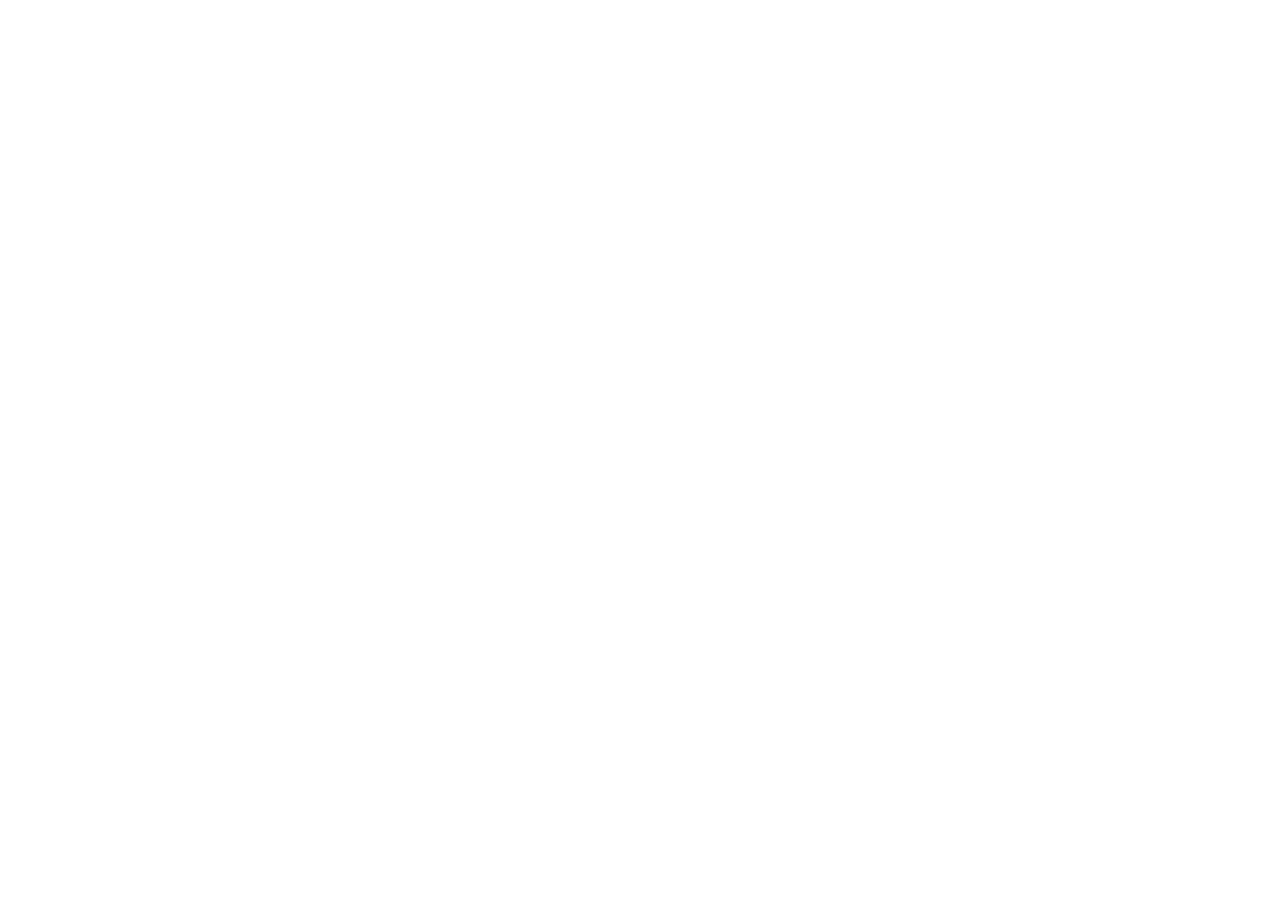
==== index.html @ d9978831 "start" ====
<!DOCTYPE html>
<html lang="en">
<head>
    <!-- Metainformasjon for nettleseren -->
    <meta name="viewport" content="width=device-width, initial-scale=1.0">
    <meta charset="UTF-8">
    <link rel="stylesheet" href="style.css" type="text/css">
    <title>Forside</title>
</head>
<body>

</body>
</html>
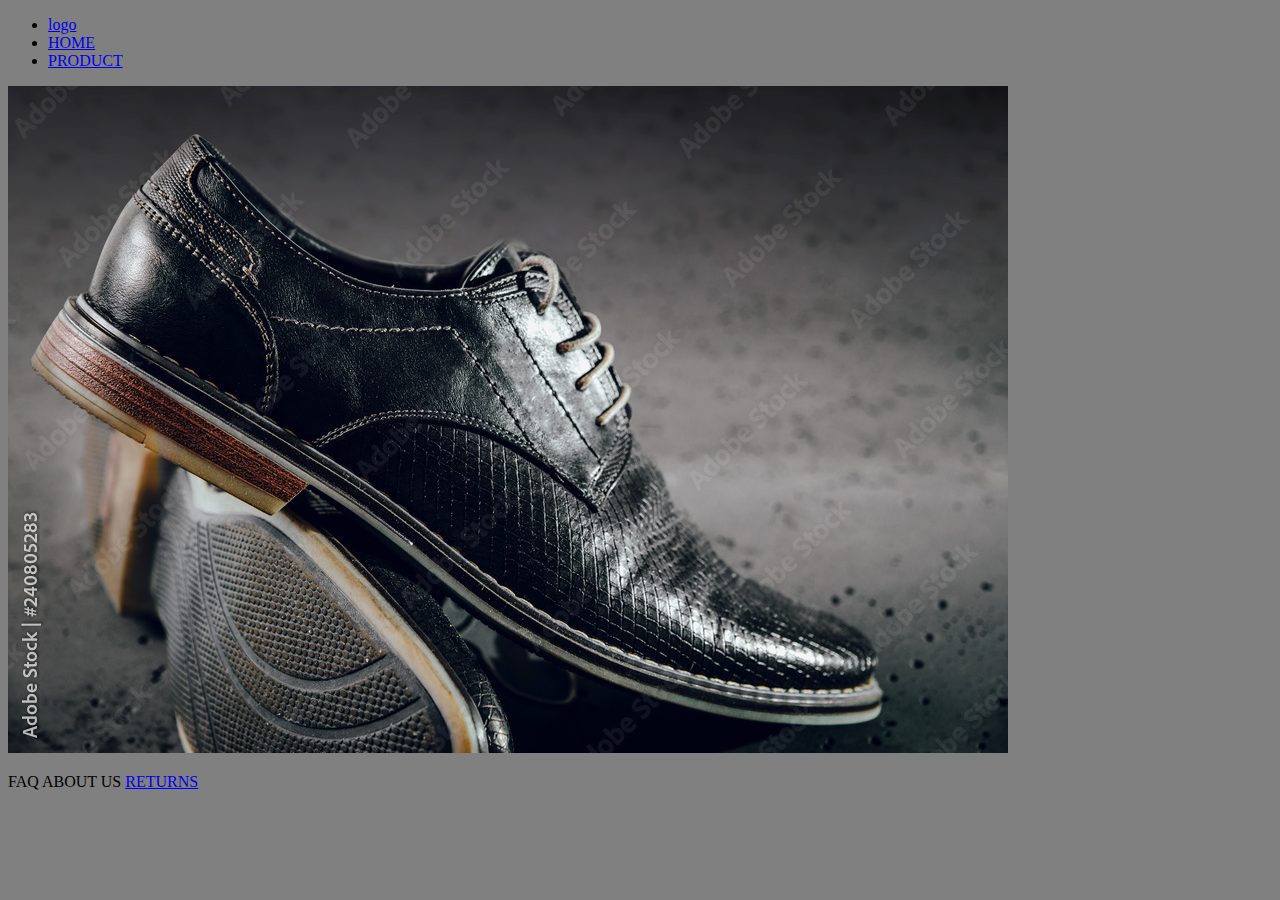
==== commit 4fa99942: "jobbing" ====
--- a/index.html
+++ b/index.html
@@ -1,13 +1,40 @@
 <!DOCTYPE html>
 <html lang="en">
 <head>
-    <!-- Metainformasjon for nettleseren -->
+    <meta charset="UTF-8">
     <meta name="viewport" content="width=device-width, initial-scale=1.0">
-    <meta charset="UTF-8">
-    <link rel="stylesheet" href="style.css" type="text/css">
+    <link rel="stylesheet" href="css/style.css" type="text/css">
     <title>Forside</title>
 </head>
 <body>
-
+    <header>
+        <nav>
+            <ul>
+                <li><a href="index.html"><img>logo</a></li>
+                <li><a href="index.html">HOME</a></li>
+                <li><a href="produkt.html">PRODUCT</a></li>
+                
+            </ul>
+        </nav>
+    </header>
+    <main>
+        <section>
+            <article>
+                <img src="img/sko.jpg" alt="bilde av elegante herre sko">
+                <p></p> <!--her blir det tekst som beskriver hvor et proudkt blir laget, hvilken materialer og hvordan hvis det var et faktiskt produkt -->
+            </article>
+            <article>
+                
+            </article>
+            <article>
+                
+            </article>
+        </section>     
+    </main>
+    <footer>
+        <a>FAQ</a>
+        <a>ABOUT US</a>
+        <a href="retur.html">RETURNS</a>
+    </footer>
 </body>
 </html>--- a/css/style.css
+++ b/css/style.css
@@ -0,0 +1,3 @@
+body {
+    background-color: gray;
+}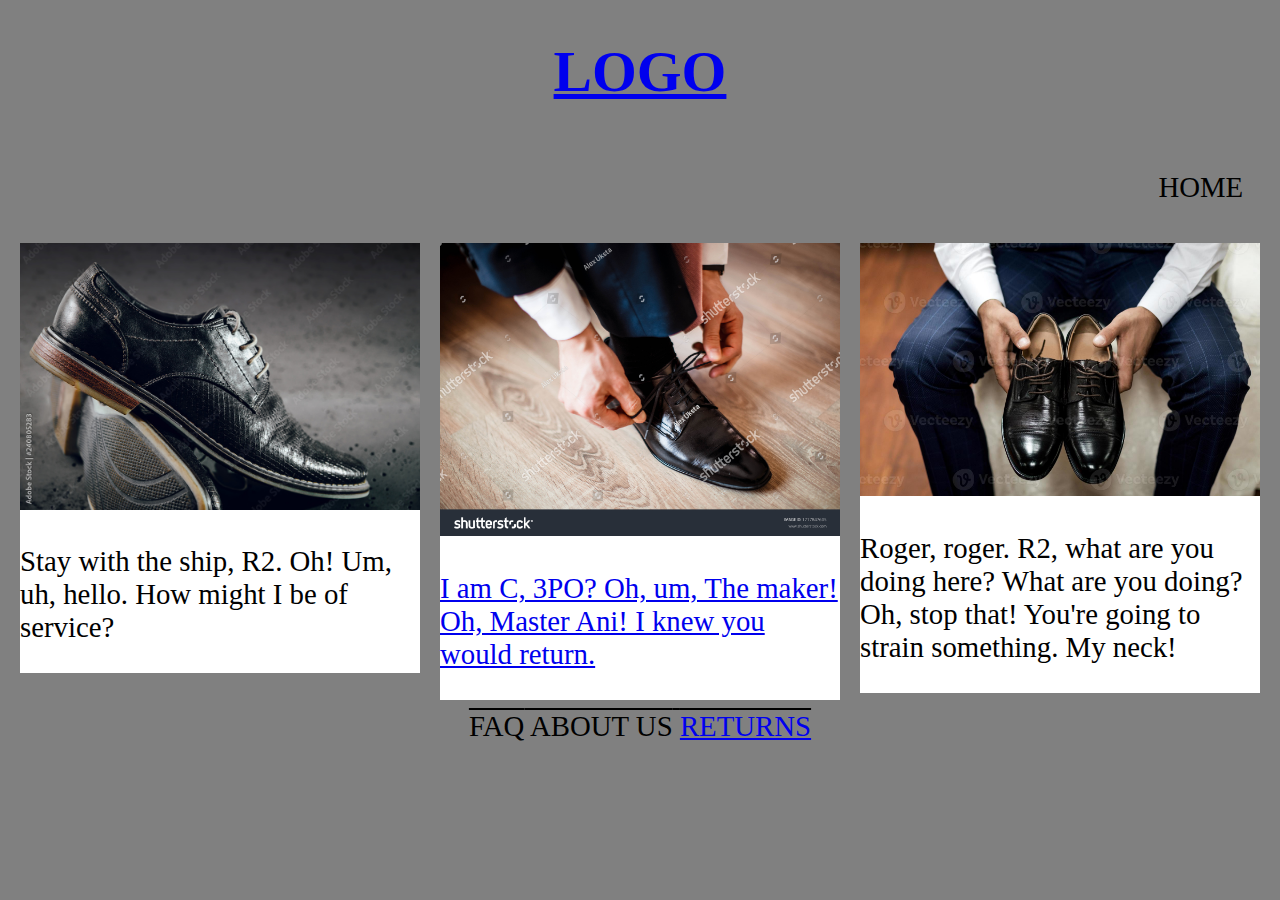
==== commit b725bea0: "update" ====
--- a/index.html
+++ b/index.html
@@ -8,26 +8,31 @@
 </head>
 <body>
     <header>
+        <h1><a href="index.html"><img>LOGO</a></h1> <!--image tag for ekesemple hvis jeg ønsker å ha et bildet som logo-->
         <nav>
             <ul>
-                <li><a href="index.html"><img>logo</a></li>
                 <li><a href="index.html">HOME</a></li>
-                <li><a href="produkt.html">PRODUCT</a></li>
-                
             </ul>
-        </nav>
+        </nav> 
     </header>
     <main>
         <section>
             <article>
                 <img src="img/sko.jpg" alt="bilde av elegante herre sko">
-                <p></p> <!--her blir det tekst som beskriver hvor et proudkt blir laget, hvilken materialer og hvordan hvis det var et faktiskt produkt -->
+<!--https://stock.adobe.com/no/search/images?k=%23240805283&search_type=usertyped-->
+                <p>Stay with the ship, R2. Oh! Um, uh, hello. How might I be of service? </p> 
+<!--her blir det tekst som beskriver hvor et proudkt blir laget, hvilken materialer og hvordan hvis det var et faktiskt produkt -->
             </article>
+            
+            <article><a href="produkt.html">
+                <img src="img/sko2.jpg" alt="bile av en herrre som knytter elegante sko">
+                <p>I am C, 3PO? Oh, um, The maker! Oh, Master Ani! I knew you would return.</p>
+    <!--https://www.google.com/search?client=firefox-b-d&sca_esv=575619542&sxsrf=AM9HkKlDJ0l855VctTMuOzPt57de8pwFJw:1697993572792&q=elegant+men+shoe+stock+image&tbm=isch&source=lnms&sa=X&ved=2ahUKEwjisvL9joqCAxW1cPEDHa6SAvQQ0pQJegQICxAB&biw=1536&bih=703&dpr=1.25#imgrc=op3EJfZ_FUqEjM-->  
+            </article></a>
             <article>
-                
-            </article>
-            <article>
-                
+                <img src="img/sko3.jpg" alt="bildet av herre som holder elegante sko">
+                <p>Roger, roger. R2, what are you doing here? What are you doing? Oh, stop that! You're going to strain something. My neck!</p>
+<!--https://www.google.com/search?client=firefox-b-d&sca_esv=575619542&sxsrf=AM9HkKlDJ0l855VctTMuOzPt57de8pwFJw:1697993572792&q=elegant+men+shoe+stock+image&tbm=isch&source=lnms&sa=X&ved=2ahUKEwjisvL9joqCAxW1cPEDHa6SAvQQ0pQJegQICxAB&biw=1536&bih=703&dpr=1.25#imgrc=BigralEXNSpIfM-->
             </article>
         </section>     
     </main>
--- a/css/style.css
+++ b/css/style.css
@@ -1,3 +1,85 @@
+html {
+    font-size: calc(1em + 1vw);
+}
+
+h1 {
+    text-align: center;
+}
+
+header{
+    text-decoration:dashed;
+}
+
+header nav ul {
+    margin: 1rem 0 0 0; /* Legger til margen (margin) til toppen av navigasjonsmenyen. */
+    padding: 0; /* Nullstiller padding (avstand) for å fjerne overflødig plass. */
+    text-align: center;
+}
+
+nav a {
+    text-decoration: none; /* Fjerner understrekingen under lenkene. */
+    color: #000; 
+    padding: 1rem; /* Legger til padding (avstand) rundt lenkene. */
+    display: inline-block; /* Gjør lenkene til blokk-elementer som er side om side. */
+}
+
 body {
-    background-color: gray;
-}+    background-color: gray; /*selv om prototypen hadde hvitt bakgrunnsfarge har jeg bestemt meg for*/
+}
+
+article {
+    max-width: 400px; /* Setter maksimal bredde for artiklene til 400 piksler. */
+    min-width: 250px; /* Setter minimal bredde for artiklene til 250 piksler. */
+    width: 100%; /* Gjør artiklene 100% brede for responsivt design. */
+    margin: 1rem auto; /* Senterjusterer artiklene horisontalt ved å bruke margin: auto. */
+    background-color: #fff;
+}
+
+/* Styling for bilder i artiklene */
+main section article img {
+    width: 100%; /* Gjør bildene 100% brede for å tilpasse seg foreldrelementet. */
+}
+
+footer {
+    /*padding: 0;
+    margin: 0;*/
+    text-align: center;
+    text-decoration: overline;
+}
+
+@media only screen and (min-width: 600px) {
+
+    /* Styling for elementer innenfor <span> -elementer i headeren. */
+    header nav span {
+        float: left; /* Elementene flyter til venstre. */
+    }
+
+    /* Styling for <ul> -elementer innenfor headeren. */
+    header nav ul {
+        float: right; /* Elementene flyter til høyre. */
+        margin: 0; /* Nuller ut marginen for <ul> -elementene. */
+    }
+
+    /* Styling for <li> -elementer innenfor <ul> -elementene i headeren. */
+    header nav ul li {
+        display: inline-block; /* Elementene vises som blokker ved siden av hverandre. */
+    }
+
+    /* Styling for <nav> -elementet innenfor headeren. */
+    header nav {
+        overflow: hidden; /* Hindrer at elementene "lekker" ut av <nav> -elementet. */
+    }
+
+    /* Styling for <section> -elementet innenfor <main>. */
+    main section {
+        overflow: hidden; /* Hindrer at elementene "lekker" ut av <section> -elementet. */
+        max-width: 1260px; /* Setter maksimal bredde for <section> -elementet. */
+        width: 100%; /* Fyller hele bredden av foreldreelementet. */
+        margin: 0 auto; /* Sentrerer elementet horisontalt. */
+    }
+    
+    /* Styling for <article> -elementer innenfor <main>. */
+    main article {
+        float: left; /* Elementene flyter til venstre. */
+        margin: 10px; /* Setter margin rundt elementene til 10px. */
+    }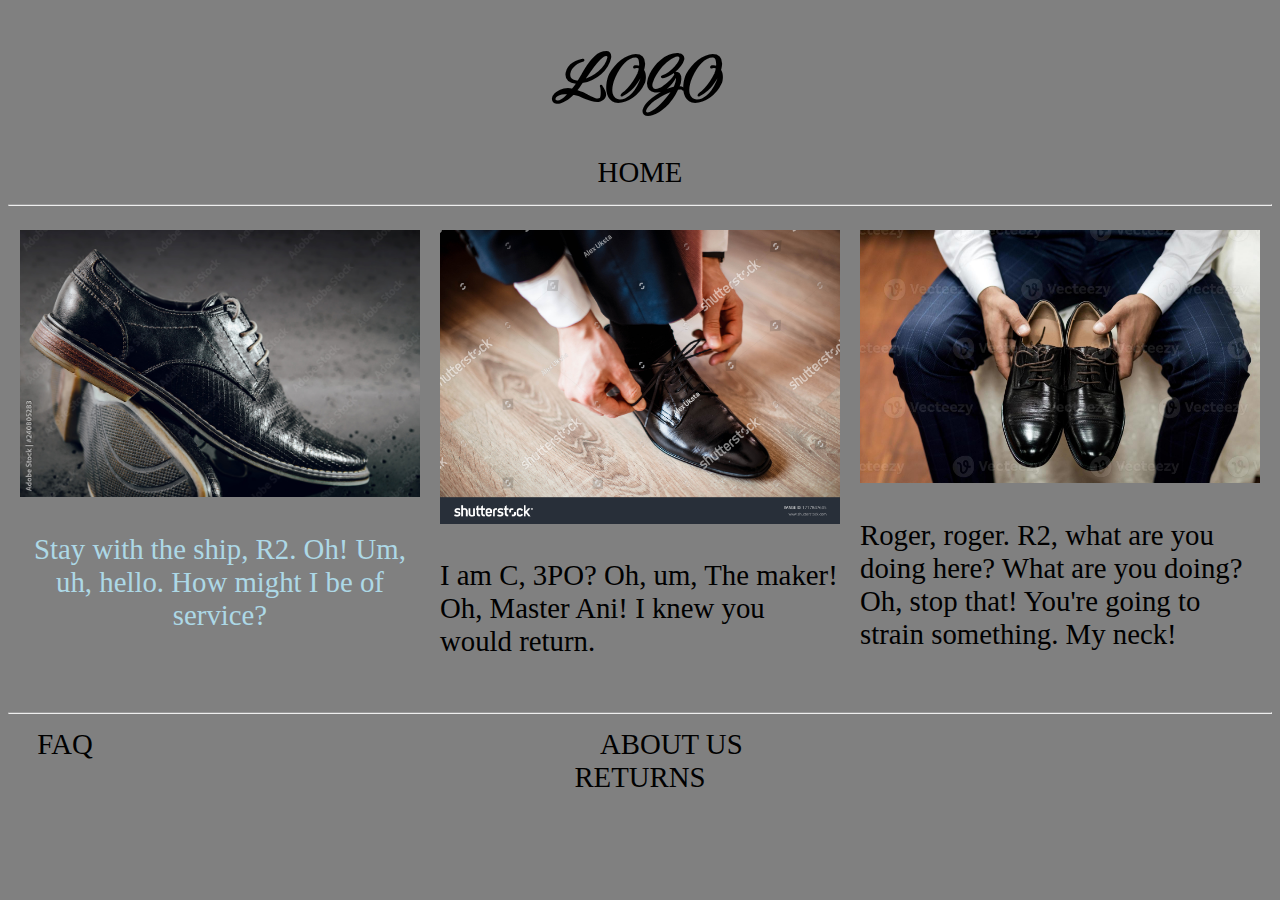
==== commit c746e670: "update" ====
--- a/index.html
+++ b/index.html
@@ -2,33 +2,37 @@
 <html lang="en">
 <head>
     <meta charset="UTF-8">
-    <meta name="viewport" content="width=device-width, initial-scale=1.0">
+    <meta name="viewport" content="width=device-width, initial-scale=1.0"> <!--mobile first-->
     <link rel="stylesheet" href="css/style.css" type="text/css">
+    <link href="https://fonts.googleapis.com/css2?family=Birthstone+Bounce:wght@400;500&display=swap" rel="stylesheet">
     <title>Forside</title>
 </head>
 <body>
+    <div id="grid-container">
     <header>
-        <h1><a href="index.html"><img>LOGO</a></h1> <!--image tag for ekesemple hvis jeg ønsker å ha et bildet som logo-->
+        <h1><a href="index.html">LOGO</a></h1> 
         <nav>
             <ul>
                 <li><a href="index.html">HOME</a></li>
             </ul>
         </nav> 
     </header>
+    <hr>
     <main>
         <section>
+            <a id="produktlink" href="produkt.html">
             <article>
                 <img src="img/sko.jpg" alt="bilde av elegante herre sko">
 <!--https://stock.adobe.com/no/search/images?k=%23240805283&search_type=usertyped-->
                 <p>Stay with the ship, R2. Oh! Um, uh, hello. How might I be of service? </p> 
 <!--her blir det tekst som beskriver hvor et proudkt blir laget, hvilken materialer og hvordan hvis det var et faktiskt produkt -->
             </article>
-            
-            <article><a href="produkt.html">
+            </a>
+            <article>
                 <img src="img/sko2.jpg" alt="bile av en herrre som knytter elegante sko">
-                <p>I am C, 3PO? Oh, um, The maker! Oh, Master Ani! I knew you would return.</p>
-    <!--https://www.google.com/search?client=firefox-b-d&sca_esv=575619542&sxsrf=AM9HkKlDJ0l855VctTMuOzPt57de8pwFJw:1697993572792&q=elegant+men+shoe+stock+image&tbm=isch&source=lnms&sa=X&ved=2ahUKEwjisvL9joqCAxW1cPEDHa6SAvQQ0pQJegQICxAB&biw=1536&bih=703&dpr=1.25#imgrc=op3EJfZ_FUqEjM-->  
-            </article></a>
+<!--https://www.google.com/search?client=firefox-b-d&sca_esv=575619542&sxsrf=AM9HkKlDJ0l855VctTMuOzPt57de8pwFJw:1697993572792&q=elegant+men+shoe+stock+image&tbm=isch&source=lnms&sa=X&ved=2ahUKEwjisvL9joqCAxW1cPEDHa6SAvQQ0pQJegQICxAB&biw=1536&bih=703&dpr=1.25#imgrc=op3EJfZ_FUqEjM-->
+                <p>I am C, 3PO? Oh, um, The maker! Oh, Master Ani! I knew you would return.</p> 
+            </article>
             <article>
                 <img src="img/sko3.jpg" alt="bildet av herre som holder elegante sko">
                 <p>Roger, roger. R2, what are you doing here? What are you doing? Oh, stop that! You're going to strain something. My neck!</p>
@@ -36,10 +40,14 @@
             </article>
         </section>     
     </main>
+    <hr>
     <footer>
         <a>FAQ</a>
+        <span>
         <a>ABOUT US</a>
+        </span>
         <a href="retur.html">RETURNS</a>
     </footer>
+</div>
 </body>
 </html>--- a/css/style.css
+++ b/css/style.css
@@ -1,85 +1,127 @@
+* {
+    box-sizing: border-box;
+}
+
 html {
     font-size: calc(1em + 1vw);
 }
 
-h1 {
-    text-align: center;
+body {
+    background-color: gray; 
 }
 
-header{
-    text-decoration:dashed;
+/*selv om prototypen hadde hvitt bakgrunnsfarge har jeg bestemt meg for å bruke grå basert på tilbakemeldinger jeg fikk i bruker testing*/
+
+
+header nav {
+    margin: 1rem 0 0 0; 
+    padding: 0; /
 }
 
-header nav ul {
-    margin: 1rem 0 0 0; /* Legger til margen (margin) til toppen av navigasjonsmenyen. */
-    padding: 0; /* Nullstiller padding (avstand) for å fjerne overflødig plass. */
+h1 {
+    font-family: 'Birthstone Bounce';
+}
+h1, a{
     text-align: center;
+    text-decoration: none;
+    color: #000;
 }
 
 nav a {
-    text-decoration: none; /* Fjerner understrekingen under lenkene. */
+    text-decoration: none;
     color: #000; 
-    padding: 1rem; /* Legger til padding (avstand) rundt lenkene. */
-    display: inline-block; /* Gjør lenkene til blokk-elementer som er side om side. */
+    /*padding: 1rem; /* Legger til padding (avstand) rundt lenkene. */
+    display: inline-block; /*lenkene til blokk-elementer*/
 }
 
-body {
-    background-color: gray; /*selv om prototypen hadde hvitt bakgrunnsfarge har jeg bestemt meg for*/
+
+ul{
+    list-style: none;
+    text-align: center;
+    margin: 0;
+    padding: 0;
 }
 
-article {
-    max-width: 400px; /* Setter maksimal bredde for artiklene til 400 piksler. */
-    min-width: 250px; /* Setter minimal bredde for artiklene til 250 piksler. */
-    width: 100%; /* Gjør artiklene 100% brede for responsivt design. */
-    margin: 1rem auto; /* Senterjusterer artiklene horisontalt ved å bruke margin: auto. */
-    background-color: #fff;
+ul li {
+    list-style: disc;
 }
 
-/* Styling for bilder i artiklene */
+/*main, section, article, ol, li {
+    list-style-type: disc ;
+}*/
+
+
+/*#grid-container {
+    display: grid;
+    grid-template-areas: "header" "main" "footer";
+}
+
+header nav {
+    display: flex;
+    justify-content: space-between;
+    position: relative;
+}*/
+
+article {
+    max-width: 400px; 
+    min-width: 250px;
+    width: 100%; /*responsivt design. */
+    margin: 1rem auto; 
+
+}
+
 main section article img {
-    width: 100%; /* Gjør bildene 100% brede for å tilpasse seg foreldrelementet. */
+    width: 100%;
+}
+
+#produktlink, a:visited{ /*gjør synlig hvilken linker en kan klikke på, kan endres*/
+    display: block;
+    color:lightblue; 
 }
 
 footer {
-    /*padding: 0;
-    margin: 0;*/
+    padding: 50;
+    margin: 100;
     text-align: center;
-    text-decoration: overline;
+    /*word-spacing: 500px;*/
+}
+
+span {
+    margin: 500px;
 }
 
 @media only screen and (min-width: 600px) {
 
-    /* Styling for elementer innenfor <span> -elementer i headeren. */
-    header nav span {
-        float: left; /* Elementene flyter til venstre. */
+    #grid-container {
+        grid-template-areas: "header header header" "main main main" "footer footer footer";
     }
 
-    /* Styling for <ul> -elementer innenfor headeren. */
-    header nav ul {
-        float: right; /* Elementene flyter til høyre. */
-        margin: 0; /* Nuller ut marginen for <ul> -elementene. */
+    header nav {
+        float: none; /* Elementene flyter til venstre. */
     }
 
-    /* Styling for <li> -elementer innenfor <ul> -elementene i headeren. */
-    header nav ul li {
-        display: inline-block; /* Elementene vises som blokker ved siden av hverandre. */
+    header nav ul {
+        float: none; /* Elementene flyter til høyre. */
+        margin: 0; 
     }
 
-    /* Styling for <nav> -elementet innenfor headeren. */
-    header nav {
-        overflow: hidden; /* Hindrer at elementene "lekker" ut av <nav> -elementet. */
+    header nav ul li {
+        display: inline-block; 
     }
 
-    /* Styling for <section> -elementet innenfor <main>. */
+    header nav {
+        overflow: hidden;
+    }
+
     main section {
-        overflow: hidden; /* Hindrer at elementene "lekker" ut av <section> -elementet. */
-        max-width: 1260px; /* Setter maksimal bredde for <section> -elementet. */
-        width: 100%; /* Fyller hele bredden av foreldreelementet. */
-        margin: 0 auto; /* Sentrerer elementet horisontalt. */
+        overflow: hidden; 
+        max-width: 1260px; 
+        width: 100%;
+        margin: 0 auto;
     }
     
-    /* Styling for <article> -elementer innenfor <main>. */
     main article {
-        float: left; /* Elementene flyter til venstre. */
-        margin: 10px; /* Setter margin rundt elementene til 10px. */
-    }+        float: left; 
+        margin: 10px;
+    }
+}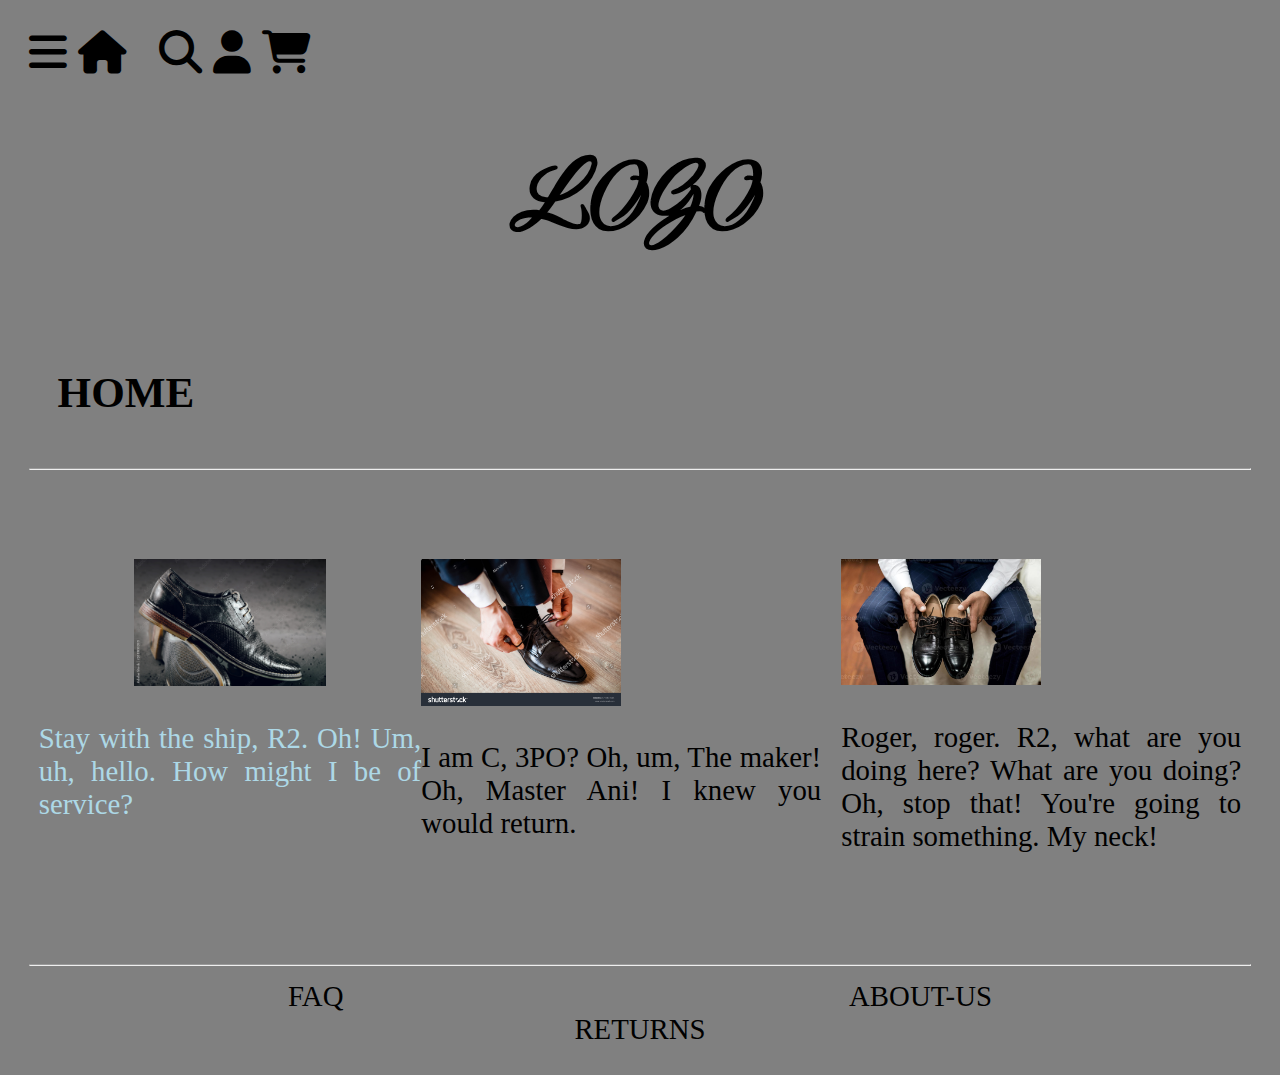
==== commit 7df1aeb3: "update3" ====
--- a/index.html
+++ b/index.html
@@ -4,22 +4,37 @@
     <meta charset="UTF-8">
     <meta name="viewport" content="width=device-width, initial-scale=1.0"> <!--mobile first-->
     <link rel="stylesheet" href="css/style.css" type="text/css">
+    <link rel="stylesheet" href="https://necolas.github.io/normalize.css/8.0.1/normalize.css" type="text/css">
+    <link href="css/font/css/fontawesome.css" rel="stylesheet">
+    <link href="css/font/css/brands.css" rel="stylesheet">
+    <link href="css/font/css/solid.css" rel="stylesheet">
     <link href="https://fonts.googleapis.com/css2?family=Birthstone+Bounce:wght@400;500&display=swap" rel="stylesheet">
     <title>Forside</title>
 </head>
 <body>
     <div id="grid-container">
     <header>
+        <div>
+            <i class="fa-solid fa-bars"></i>
+            <i id="home" class="fa-solid fa-house"></i>
+            &nbsp;
+            <i class="fa-solid fa-magnifying-glass"></i>
+            <i class="fa-solid fa-user"></i>
+            <i class="fa-solid fa-cart-shopping"></i>
+            
+        </div>
         <h1><a href="index.html">LOGO</a></h1> 
+
         <nav>
-            <ul>
+            <ul class="navbar">
                 <li><a href="index.html">HOME</a></li>
             </ul>
-        </nav> 
+        </nav>
+    <hr> 
     </header>
-    <hr>
+    
     <main>
-        <section>
+        <section class="flex-section">
             <a id="produktlink" href="produkt.html">
             <article>
                 <img src="img/sko.jpg" alt="bilde av elegante herre sko">
@@ -40,14 +55,24 @@
             </article>
         </section>     
     </main>
-    <hr>
+    
     <footer>
+        <hr>
         <a>FAQ</a>
-        <span>
-        <a>ABOUT US</a>
-        </span>
+        <a>ABOUT-US</a>
         <a href="retur.html">RETURNS</a>
     </footer>
 </div>
+<!--responsiv navigasjonsmenyen-->
+<script>
+    let x = document.querySelector(".navbar")
+    document.getElementById("home").addEventListener("click", (e) => {
+        if (x.className === "navbar") {
+            x.className += " responsive";
+        } else {
+            x.className = "navbar"
+        }
+    })
+</script>
 </body>
 </html>--- a/css/style.css
+++ b/css/style.css
@@ -8,10 +8,9 @@
 
 body {
     background-color: gray; 
-}
-
+    margin: 0;
+}
 /*selv om prototypen hadde hvitt bakgrunnsfarge har jeg bestemt meg for å bruke grå basert på tilbakemeldinger jeg fikk i bruker testing*/
-
 
 header nav {
     margin: 1rem 0 0 0; 
@@ -21,21 +20,28 @@
 h1 {
     font-family: 'Birthstone Bounce';
 }
+
 h1, a{
     text-align: center;
     text-decoration: none;
     color: #000;
 }
 
+h2 {
+    text-align: center;
+}
+
 nav a {
     text-decoration: none;
     color: #000; 
-    /*padding: 1rem; /* Legger til padding (avstand) rundt lenkene. */
+    padding: 1rem;
     display: inline-block; /*lenkene til blokk-elementer*/
 }
 
 
 ul{
+    margin: 1rem 0 0 0;
+    padding: 0;
     list-style: none;
     text-align: center;
     margin: 0;
@@ -43,6 +49,8 @@
 }
 
 ul li {
+    margin: 1rem 0 0 0;
+    padding: 0;
     list-style: disc;
 }
 
@@ -51,15 +59,58 @@
 }*/
 
 
-/*#grid-container {
+#grid-container {
     display: grid;
     grid-template-areas: "header" "main" "footer";
+}
+
+header, main, footer {
+    padding: 1rem;
+}
+
+header {
+    font-size: 1.5rem;
+    font-weight: 600;
+    grid-area: header;
 }
 
 header nav {
     display: flex;
     justify-content: space-between;
     position: relative;
+}
+
+/*.navbar {
+    display: none;
+}*/
+
+.responsive {
+    display: flex;
+    flex-direction: column;
+    position: absolute;
+    background-color: #242424;
+    margin: 0;
+    padding: 0;
+    top: 40px;
+    width: 100%;
+    list-style: none;
+}
+
+.responsive a {
+    color: #fff;
+    display: inline-block;
+    padding: 1rem;
+    text-decoration: none;
+}
+
+/*.button {
+    display: inline-block;
+    padding: 1rem;
+    text-decoration: none;
+    background-color: #171717;
+    color: #fff;
+    border-radius: 5px;
+    font-weight: 400;
 }*/
 
 article {
@@ -70,8 +121,22 @@
 
 }
 
-main section article img {
+main {
+    grid-area: main;
+}
+
+main section img {
     width: 100%;
+}
+
+/*#placeholders div, img {
+    height: 200px;
+    width:100%;
+}*/
+
+.punktliste {
+    text-align: left;
+    display: inline-block;
 }
 
 #produktlink, a:visited{ /*gjør synlig hvilken linker en kan klikke på, kan endres*/
@@ -79,15 +144,20 @@
     color:lightblue; 
 }
 
+p{
+    text-align: justify;
+}
+
+footer {
+    grid-area: footer;
+}
+
+
 footer {
     padding: 50;
-    margin: 100;
-    text-align: center;
-    /*word-spacing: 500px;*/
-}
-
-span {
-    margin: 500px;
+    margin: 200;
+    text-align: center;
+    word-spacing: 500px;
 }
 
 @media only screen and (min-width: 600px) {
@@ -96,8 +166,28 @@
         grid-template-areas: "header header header" "main main main" "footer footer footer";
     }
 
-    header nav {
-        float: none; /* Elementene flyter til venstre. */
+    .navbar {
+        display: flex;
+        flex-direction: row;
+        gap: 1rem;
+        list-style: none;
+        margin: 0;
+    }
+
+    .flex-section {
+        display: flex;
+        flex-direction: row;
+        justify-content: space-between;
+    }
+
+    .flex-section img {
+        width: 50%;
+    }
+
+    .flex-section section {
+        padding: 1rem;
+        width: 40%;
+        align-self: center;
     }
 
     header nav ul {
@@ -124,4 +214,13 @@
         float: left; 
         margin: 10px;
     }
+
+    main section ol {
+        float: none;
+        margin: 0;
+    }
+
+    main section article ol li {
+        display: inline-block;
+    }
 }--- a/css/font/css/brands.css
+++ b/css/font/css/brands.css
@@ -0,0 +1,1537 @@
+/*!
+ * Font Awesome Free 6.4.2 by @fontawesome - https://fontawesome.com
+ * License - https://fontawesome.com/license/free (Icons: CC BY 4.0, Fonts: SIL OFL 1.1, Code: MIT License)
+ * Copyright 2023 Fonticons, Inc.
+ */
+:root, :host {
+  --fa-style-family-brands: 'Font Awesome 6 Brands';
+  --fa-font-brands: normal 400 1em/1 'Font Awesome 6 Brands'; }
+
+@font-face {
+  font-family: 'Font Awesome 6 Brands';
+  font-style: normal;
+  font-weight: 400;
+  font-display: block;
+  src: url("../webfonts/fa-brands-400.woff2") format("woff2"), url("../webfonts/fa-brands-400.ttf") format("truetype"); }
+
+.fab,
+.fa-brands {
+  font-weight: 400; }
+
+.fa-monero:before {
+  content: "\f3d0"; }
+
+.fa-hooli:before {
+  content: "\f427"; }
+
+.fa-yelp:before {
+  content: "\f1e9"; }
+
+.fa-cc-visa:before {
+  content: "\f1f0"; }
+
+.fa-lastfm:before {
+  content: "\f202"; }
+
+.fa-shopware:before {
+  content: "\f5b5"; }
+
+.fa-creative-commons-nc:before {
+  content: "\f4e8"; }
+
+.fa-aws:before {
+  content: "\f375"; }
+
+.fa-redhat:before {
+  content: "\f7bc"; }
+
+.fa-yoast:before {
+  content: "\f2b1"; }
+
+.fa-cloudflare:before {
+  content: "\e07d"; }
+
+.fa-ups:before {
+  content: "\f7e0"; }
+
+.fa-wpexplorer:before {
+  content: "\f2de"; }
+
+.fa-dyalog:before {
+  content: "\f399"; }
+
+.fa-bity:before {
+  content: "\f37a"; }
+
+.fa-stackpath:before {
+  content: "\f842"; }
+
+.fa-buysellads:before {
+  content: "\f20d"; }
+
+.fa-first-order:before {
+  content: "\f2b0"; }
+
+.fa-modx:before {
+  content: "\f285"; }
+
+.fa-guilded:before {
+  content: "\e07e"; }
+
+.fa-vnv:before {
+  content: "\f40b"; }
+
+.fa-square-js:before {
+  content: "\f3b9"; }
+
+.fa-js-square:before {
+  content: "\f3b9"; }
+
+.fa-microsoft:before {
+  content: "\f3ca"; }
+
+.fa-qq:before {
+  content: "\f1d6"; }
+
+.fa-orcid:before {
+  content: "\f8d2"; }
+
+.fa-java:before {
+  content: "\f4e4"; }
+
+.fa-invision:before {
+  content: "\f7b0"; }
+
+.fa-creative-commons-pd-alt:before {
+  content: "\f4ed"; }
+
+.fa-centercode:before {
+  content: "\f380"; }
+
+.fa-glide-g:before {
+  content: "\f2a6"; }
+
+.fa-drupal:before {
+  content: "\f1a9"; }
+
+.fa-hire-a-helper:before {
+  content: "\f3b0"; }
+
+.fa-creative-commons-by:before {
+  content: "\f4e7"; }
+
+.fa-unity:before {
+  content: "\e049"; }
+
+.fa-whmcs:before {
+  content: "\f40d"; }
+
+.fa-rocketchat:before {
+  content: "\f3e8"; }
+
+.fa-vk:before {
+  content: "\f189"; }
+
+.fa-untappd:before {
+  content: "\f405"; }
+
+.fa-mailchimp:before {
+  content: "\f59e"; }
+
+.fa-css3-alt:before {
+  content: "\f38b"; }
+
+.fa-square-reddit:before {
+  content: "\f1a2"; }
+
+.fa-reddit-square:before {
+  content: "\f1a2"; }
+
+.fa-vimeo-v:before {
+  content: "\f27d"; }
+
+.fa-contao:before {
+  content: "\f26d"; }
+
+.fa-square-font-awesome:before {
+  content: "\e5ad"; }
+
+.fa-deskpro:before {
+  content: "\f38f"; }
+
+.fa-sistrix:before {
+  content: "\f3ee"; }
+
+.fa-square-instagram:before {
+  content: "\e055"; }
+
+.fa-instagram-square:before {
+  content: "\e055"; }
+
+.fa-battle-net:before {
+  content: "\f835"; }
+
+.fa-the-red-yeti:before {
+  content: "\f69d"; }
+
+.fa-square-hacker-news:before {
+  content: "\f3af"; }
+
+.fa-hacker-news-square:before {
+  content: "\f3af"; }
+
+.fa-edge:before {
+  content: "\f282"; }
+
+.fa-threads:before {
+  content: "\e618"; }
+
+.fa-napster:before {
+  content: "\f3d2"; }
+
+.fa-square-snapchat:before {
+  content: "\f2ad"; }
+
+.fa-snapchat-square:before {
+  content: "\f2ad"; }
+
+.fa-google-plus-g:before {
+  content: "\f0d5"; }
+
+.fa-artstation:before {
+  content: "\f77a"; }
+
+.fa-markdown:before {
+  content: "\f60f"; }
+
+.fa-sourcetree:before {
+  content: "\f7d3"; }
+
+.fa-google-plus:before {
+  content: "\f2b3"; }
+
+.fa-diaspora:before {
+  content: "\f791"; }
+
+.fa-foursquare:before {
+  content: "\f180"; }
+
+.fa-stack-overflow:before {
+  content: "\f16c"; }
+
+.fa-github-alt:before {
+  content: "\f113"; }
+
+.fa-phoenix-squadron:before {
+  content: "\f511"; }
+
+.fa-pagelines:before {
+  content: "\f18c"; }
+
+.fa-algolia:before {
+  content: "\f36c"; }
+
+.fa-red-river:before {
+  content: "\f3e3"; }
+
+.fa-creative-commons-sa:before {
+  content: "\f4ef"; }
+
+.fa-safari:before {
+  content: "\f267"; }
+
+.fa-google:before {
+  content: "\f1a0"; }
+
+.fa-square-font-awesome-stroke:before {
+  content: "\f35c"; }
+
+.fa-font-awesome-alt:before {
+  content: "\f35c"; }
+
+.fa-atlassian:before {
+  content: "\f77b"; }
+
+.fa-linkedin-in:before {
+  content: "\f0e1"; }
+
+.fa-digital-ocean:before {
+  content: "\f391"; }
+
+.fa-nimblr:before {
+  content: "\f5a8"; }
+
+.fa-chromecast:before {
+  content: "\f838"; }
+
+.fa-evernote:before {
+  content: "\f839"; }
+
+.fa-hacker-news:before {
+  content: "\f1d4"; }
+
+.fa-creative-commons-sampling:before {
+  content: "\f4f0"; }
+
+.fa-adversal:before {
+  content: "\f36a"; }
+
+.fa-creative-commons:before {
+  content: "\f25e"; }
+
+.fa-watchman-monitoring:before {
+  content: "\e087"; }
+
+.fa-fonticons:before {
+  content: "\f280"; }
+
+.fa-weixin:before {
+  content: "\f1d7"; }
+
+.fa-shirtsinbulk:before {
+  content: "\f214"; }
+
+.fa-codepen:before {
+  content: "\f1cb"; }
+
+.fa-git-alt:before {
+  content: "\f841"; }
+
+.fa-lyft:before {
+  content: "\f3c3"; }
+
+.fa-rev:before {
+  content: "\f5b2"; }
+
+.fa-windows:before {
+  content: "\f17a"; }
+
+.fa-wizards-of-the-coast:before {
+  content: "\f730"; }
+
+.fa-square-viadeo:before {
+  content: "\f2aa"; }
+
+.fa-viadeo-square:before {
+  content: "\f2aa"; }
+
+.fa-meetup:before {
+  content: "\f2e0"; }
+
+.fa-centos:before {
+  content: "\f789"; }
+
+.fa-adn:before {
+  content: "\f170"; }
+
+.fa-cloudsmith:before {
+  content: "\f384"; }
+
+.fa-pied-piper-alt:before {
+  content: "\f1a8"; }
+
+.fa-square-dribbble:before {
+  content: "\f397"; }
+
+.fa-dribbble-square:before {
+  content: "\f397"; }
+
+.fa-codiepie:before {
+  content: "\f284"; }
+
+.fa-node:before {
+  content: "\f419"; }
+
+.fa-mix:before {
+  content: "\f3cb"; }
+
+.fa-steam:before {
+  content: "\f1b6"; }
+
+.fa-cc-apple-pay:before {
+  content: "\f416"; }
+
+.fa-scribd:before {
+  content: "\f28a"; }
+
+.fa-debian:before {
+  content: "\e60b"; }
+
+.fa-openid:before {
+  content: "\f19b"; }
+
+.fa-instalod:before {
+  content: "\e081"; }
+
+.fa-expeditedssl:before {
+  content: "\f23e"; }
+
+.fa-sellcast:before {
+  content: "\f2da"; }
+
+.fa-square-twitter:before {
+  content: "\f081"; }
+
+.fa-twitter-square:before {
+  content: "\f081"; }
+
+.fa-r-project:before {
+  content: "\f4f7"; }
+
+.fa-delicious:before {
+  content: "\f1a5"; }
+
+.fa-freebsd:before {
+  content: "\f3a4"; }
+
+.fa-vuejs:before {
+  content: "\f41f"; }
+
+.fa-accusoft:before {
+  content: "\f369"; }
+
+.fa-ioxhost:before {
+  content: "\f208"; }
+
+.fa-fonticons-fi:before {
+  content: "\f3a2"; }
+
+.fa-app-store:before {
+  content: "\f36f"; }
+
+.fa-cc-mastercard:before {
+  content: "\f1f1"; }
+
+.fa-itunes-note:before {
+  content: "\f3b5"; }
+
+.fa-golang:before {
+  content: "\e40f"; }
+
+.fa-kickstarter:before {
+  content: "\f3bb"; }
+
+.fa-grav:before {
+  content: "\f2d6"; }
+
+.fa-weibo:before {
+  content: "\f18a"; }
+
+.fa-uncharted:before {
+  content: "\e084"; }
+
+.fa-firstdraft:before {
+  content: "\f3a1"; }
+
+.fa-square-youtube:before {
+  content: "\f431"; }
+
+.fa-youtube-square:before {
+  content: "\f431"; }
+
+.fa-wikipedia-w:before {
+  content: "\f266"; }
+
+.fa-wpressr:before {
+  content: "\f3e4"; }
+
+.fa-rendact:before {
+  content: "\f3e4"; }
+
+.fa-angellist:before {
+  content: "\f209"; }
+
+.fa-galactic-republic:before {
+  content: "\f50c"; }
+
+.fa-nfc-directional:before {
+  content: "\e530"; }
+
+.fa-skype:before {
+  content: "\f17e"; }
+
+.fa-joget:before {
+  content: "\f3b7"; }
+
+.fa-fedora:before {
+  content: "\f798"; }
+
+.fa-stripe-s:before {
+  content: "\f42a"; }
+
+.fa-meta:before {
+  content: "\e49b"; }
+
+.fa-laravel:before {
+  content: "\f3bd"; }
+
+.fa-hotjar:before {
+  content: "\f3b1"; }
+
+.fa-bluetooth-b:before {
+  content: "\f294"; }
+
+.fa-sticker-mule:before {
+  content: "\f3f7"; }
+
+.fa-creative-commons-zero:before {
+  content: "\f4f3"; }
+
+.fa-hips:before {
+  content: "\f452"; }
+
+.fa-behance:before {
+  content: "\f1b4"; }
+
+.fa-reddit:before {
+  content: "\f1a1"; }
+
+.fa-discord:before {
+  content: "\f392"; }
+
+.fa-chrome:before {
+  content: "\f268"; }
+
+.fa-app-store-ios:before {
+  content: "\f370"; }
+
+.fa-cc-discover:before {
+  content: "\f1f2"; }
+
+.fa-wpbeginner:before {
+  content: "\f297"; }
+
+.fa-confluence:before {
+  content: "\f78d"; }
+
+.fa-mdb:before {
+  content: "\f8ca"; }
+
+.fa-dochub:before {
+  content: "\f394"; }
+
+.fa-accessible-icon:before {
+  content: "\f368"; }
+
+.fa-ebay:before {
+  content: "\f4f4"; }
+
+.fa-amazon:before {
+  content: "\f270"; }
+
+.fa-unsplash:before {
+  content: "\e07c"; }
+
+.fa-yarn:before {
+  content: "\f7e3"; }
+
+.fa-square-steam:before {
+  content: "\f1b7"; }
+
+.fa-steam-square:before {
+  content: "\f1b7"; }
+
+.fa-500px:before {
+  content: "\f26e"; }
+
+.fa-square-vimeo:before {
+  content: "\f194"; }
+
+.fa-vimeo-square:before {
+  content: "\f194"; }
+
+.fa-asymmetrik:before {
+  content: "\f372"; }
+
+.fa-font-awesome:before {
+  content: "\f2b4"; }
+
+.fa-font-awesome-flag:before {
+  content: "\f2b4"; }
+
+.fa-font-awesome-logo-full:before {
+  content: "\f2b4"; }
+
+.fa-gratipay:before {
+  content: "\f184"; }
+
+.fa-apple:before {
+  content: "\f179"; }
+
+.fa-hive:before {
+  content: "\e07f"; }
+
+.fa-gitkraken:before {
+  content: "\f3a6"; }
+
+.fa-keybase:before {
+  content: "\f4f5"; }
+
+.fa-apple-pay:before {
+  content: "\f415"; }
+
+.fa-padlet:before {
+  content: "\e4a0"; }
+
+.fa-amazon-pay:before {
+  content: "\f42c"; }
+
+.fa-square-github:before {
+  content: "\f092"; }
+
+.fa-github-square:before {
+  content: "\f092"; }
+
+.fa-stumbleupon:before {
+  content: "\f1a4"; }
+
+.fa-fedex:before {
+  content: "\f797"; }
+
+.fa-phoenix-framework:before {
+  content: "\f3dc"; }
+
+.fa-shopify:before {
+  content: "\e057"; }
+
+.fa-neos:before {
+  content: "\f612"; }
+
+.fa-square-threads:before {
+  content: "\e619"; }
+
+.fa-hackerrank:before {
+  content: "\f5f7"; }
+
+.fa-researchgate:before {
+  content: "\f4f8"; }
+
+.fa-swift:before {
+  content: "\f8e1"; }
+
+.fa-angular:before {
+  content: "\f420"; }
+
+.fa-speakap:before {
+  content: "\f3f3"; }
+
+.fa-angrycreative:before {
+  content: "\f36e"; }
+
+.fa-y-combinator:before {
+  content: "\f23b"; }
+
+.fa-empire:before {
+  content: "\f1d1"; }
+
+.fa-envira:before {
+  content: "\f299"; }
+
+.fa-square-gitlab:before {
+  content: "\e5ae"; }
+
+.fa-gitlab-square:before {
+  content: "\e5ae"; }
+
+.fa-studiovinari:before {
+  content: "\f3f8"; }
+
+.fa-pied-piper:before {
+  content: "\f2ae"; }
+
+.fa-wordpress:before {
+  content: "\f19a"; }
+
+.fa-product-hunt:before {
+  content: "\f288"; }
+
+.fa-firefox:before {
+  content: "\f269"; }
+
+.fa-linode:before {
+  content: "\f2b8"; }
+
+.fa-goodreads:before {
+  content: "\f3a8"; }
+
+.fa-square-odnoklassniki:before {
+  content: "\f264"; }
+
+.fa-odnoklassniki-square:before {
+  content: "\f264"; }
+
+.fa-jsfiddle:before {
+  content: "\f1cc"; }
+
+.fa-sith:before {
+  content: "\f512"; }
+
+.fa-themeisle:before {
+  content: "\f2b2"; }
+
+.fa-page4:before {
+  content: "\f3d7"; }
+
+.fa-hashnode:before {
+  content: "\e499"; }
+
+.fa-react:before {
+  content: "\f41b"; }
+
+.fa-cc-paypal:before {
+  content: "\f1f4"; }
+
+.fa-squarespace:before {
+  content: "\f5be"; }
+
+.fa-cc-stripe:before {
+  content: "\f1f5"; }
+
+.fa-creative-commons-share:before {
+  content: "\f4f2"; }
+
+.fa-bitcoin:before {
+  content: "\f379"; }
+
+.fa-keycdn:before {
+  content: "\f3ba"; }
+
+.fa-opera:before {
+  content: "\f26a"; }
+
+.fa-itch-io:before {
+  content: "\f83a"; }
+
+.fa-umbraco:before {
+  content: "\f8e8"; }
+
+.fa-galactic-senate:before {
+  content: "\f50d"; }
+
+.fa-ubuntu:before {
+  content: "\f7df"; }
+
+.fa-draft2digital:before {
+  content: "\f396"; }
+
+.fa-stripe:before {
+  content: "\f429"; }
+
+.fa-houzz:before {
+  content: "\f27c"; }
+
+.fa-gg:before {
+  content: "\f260"; }
+
+.fa-dhl:before {
+  content: "\f790"; }
+
+.fa-square-pinterest:before {
+  content: "\f0d3"; }
+
+.fa-pinterest-square:before {
+  content: "\f0d3"; }
+
+.fa-xing:before {
+  content: "\f168"; }
+
+.fa-blackberry:before {
+  content: "\f37b"; }
+
+.fa-creative-commons-pd:before {
+  content: "\f4ec"; }
+
+.fa-playstation:before {
+  content: "\f3df"; }
+
+.fa-quinscape:before {
+  content: "\f459"; }
+
+.fa-less:before {
+  content: "\f41d"; }
+
+.fa-blogger-b:before {
+  content: "\f37d"; }
+
+.fa-opencart:before {
+  content: "\f23d"; }
+
+.fa-vine:before {
+  content: "\f1ca"; }
+
+.fa-paypal:before {
+  content: "\f1ed"; }
+
+.fa-gitlab:before {
+  content: "\f296"; }
+
+.fa-typo3:before {
+  content: "\f42b"; }
+
+.fa-reddit-alien:before {
+  content: "\f281"; }
+
+.fa-yahoo:before {
+  content: "\f19e"; }
+
+.fa-dailymotion:before {
+  content: "\e052"; }
+
+.fa-affiliatetheme:before {
+  content: "\f36b"; }
+
+.fa-pied-piper-pp:before {
+  content: "\f1a7"; }
+
+.fa-bootstrap:before {
+  content: "\f836"; }
+
+.fa-odnoklassniki:before {
+  content: "\f263"; }
+
+.fa-nfc-symbol:before {
+  content: "\e531"; }
+
+.fa-ethereum:before {
+  content: "\f42e"; }
+
+.fa-speaker-deck:before {
+  content: "\f83c"; }
+
+.fa-creative-commons-nc-eu:before {
+  content: "\f4e9"; }
+
+.fa-patreon:before {
+  content: "\f3d9"; }
+
+.fa-avianex:before {
+  content: "\f374"; }
+
+.fa-ello:before {
+  content: "\f5f1"; }
+
+.fa-gofore:before {
+  content: "\f3a7"; }
+
+.fa-bimobject:before {
+  content: "\f378"; }
+
+.fa-facebook-f:before {
+  content: "\f39e"; }
+
+.fa-square-google-plus:before {
+  content: "\f0d4"; }
+
+.fa-google-plus-square:before {
+  content: "\f0d4"; }
+
+.fa-mandalorian:before {
+  content: "\f50f"; }
+
+.fa-first-order-alt:before {
+  content: "\f50a"; }
+
+.fa-osi:before {
+  content: "\f41a"; }
+
+.fa-google-wallet:before {
+  content: "\f1ee"; }
+
+.fa-d-and-d-beyond:before {
+  content: "\f6ca"; }
+
+.fa-periscope:before {
+  content: "\f3da"; }
+
+.fa-fulcrum:before {
+  content: "\f50b"; }
+
+.fa-cloudscale:before {
+  content: "\f383"; }
+
+.fa-forumbee:before {
+  content: "\f211"; }
+
+.fa-mizuni:before {
+  content: "\f3cc"; }
+
+.fa-schlix:before {
+  content: "\f3ea"; }
+
+.fa-square-xing:before {
+  content: "\f169"; }
+
+.fa-xing-square:before {
+  content: "\f169"; }
+
+.fa-bandcamp:before {
+  content: "\f2d5"; }
+
+.fa-wpforms:before {
+  content: "\f298"; }
+
+.fa-cloudversify:before {
+  content: "\f385"; }
+
+.fa-usps:before {
+  content: "\f7e1"; }
+
+.fa-megaport:before {
+  content: "\f5a3"; }
+
+.fa-magento:before {
+  content: "\f3c4"; }
+
+.fa-spotify:before {
+  content: "\f1bc"; }
+
+.fa-optin-monster:before {
+  content: "\f23c"; }
+
+.fa-fly:before {
+  content: "\f417"; }
+
+.fa-aviato:before {
+  content: "\f421"; }
+
+.fa-itunes:before {
+  content: "\f3b4"; }
+
+.fa-cuttlefish:before {
+  content: "\f38c"; }
+
+.fa-blogger:before {
+  content: "\f37c"; }
+
+.fa-flickr:before {
+  content: "\f16e"; }
+
+.fa-viber:before {
+  content: "\f409"; }
+
+.fa-soundcloud:before {
+  content: "\f1be"; }
+
+.fa-digg:before {
+  content: "\f1a6"; }
+
+.fa-tencent-weibo:before {
+  content: "\f1d5"; }
+
+.fa-symfony:before {
+  content: "\f83d"; }
+
+.fa-maxcdn:before {
+  content: "\f136"; }
+
+.fa-etsy:before {
+  content: "\f2d7"; }
+
+.fa-facebook-messenger:before {
+  content: "\f39f"; }
+
+.fa-audible:before {
+  content: "\f373"; }
+
+.fa-think-peaks:before {
+  content: "\f731"; }
+
+.fa-bilibili:before {
+  content: "\e3d9"; }
+
+.fa-erlang:before {
+  content: "\f39d"; }
+
+.fa-x-twitter:before {
+  content: "\e61b"; }
+
+.fa-cotton-bureau:before {
+  content: "\f89e"; }
+
+.fa-dashcube:before {
+  content: "\f210"; }
+
+.fa-42-group:before {
+  content: "\e080"; }
+
+.fa-innosoft:before {
+  content: "\e080"; }
+
+.fa-stack-exchange:before {
+  content: "\f18d"; }
+
+.fa-elementor:before {
+  content: "\f430"; }
+
+.fa-square-pied-piper:before {
+  content: "\e01e"; }
+
+.fa-pied-piper-square:before {
+  content: "\e01e"; }
+
+.fa-creative-commons-nd:before {
+  content: "\f4eb"; }
+
+.fa-palfed:before {
+  content: "\f3d8"; }
+
+.fa-superpowers:before {
+  content: "\f2dd"; }
+
+.fa-resolving:before {
+  content: "\f3e7"; }
+
+.fa-xbox:before {
+  content: "\f412"; }
+
+.fa-searchengin:before {
+  content: "\f3eb"; }
+
+.fa-tiktok:before {
+  content: "\e07b"; }
+
+.fa-square-facebook:before {
+  content: "\f082"; }
+
+.fa-facebook-square:before {
+  content: "\f082"; }
+
+.fa-renren:before {
+  content: "\f18b"; }
+
+.fa-linux:before {
+  content: "\f17c"; }
+
+.fa-glide:before {
+  content: "\f2a5"; }
+
+.fa-linkedin:before {
+  content: "\f08c"; }
+
+.fa-hubspot:before {
+  content: "\f3b2"; }
+
+.fa-deploydog:before {
+  content: "\f38e"; }
+
+.fa-twitch:before {
+  content: "\f1e8"; }
+
+.fa-ravelry:before {
+  content: "\f2d9"; }
+
+.fa-mixer:before {
+  content: "\e056"; }
+
+.fa-square-lastfm:before {
+  content: "\f203"; }
+
+.fa-lastfm-square:before {
+  content: "\f203"; }
+
+.fa-vimeo:before {
+  content: "\f40a"; }
+
+.fa-mendeley:before {
+  content: "\f7b3"; }
+
+.fa-uniregistry:before {
+  content: "\f404"; }
+
+.fa-figma:before {
+  content: "\f799"; }
+
+.fa-creative-commons-remix:before {
+  content: "\f4ee"; }
+
+.fa-cc-amazon-pay:before {
+  content: "\f42d"; }
+
+.fa-dropbox:before {
+  content: "\f16b"; }
+
+.fa-instagram:before {
+  content: "\f16d"; }
+
+.fa-cmplid:before {
+  content: "\e360"; }
+
+.fa-facebook:before {
+  content: "\f09a"; }
+
+.fa-gripfire:before {
+  content: "\f3ac"; }
+
+.fa-jedi-order:before {
+  content: "\f50e"; }
+
+.fa-uikit:before {
+  content: "\f403"; }
+
+.fa-fort-awesome-alt:before {
+  content: "\f3a3"; }
+
+.fa-phabricator:before {
+  content: "\f3db"; }
+
+.fa-ussunnah:before {
+  content: "\f407"; }
+
+.fa-earlybirds:before {
+  content: "\f39a"; }
+
+.fa-trade-federation:before {
+  content: "\f513"; }
+
+.fa-autoprefixer:before {
+  content: "\f41c"; }
+
+.fa-whatsapp:before {
+  content: "\f232"; }
+
+.fa-slideshare:before {
+  content: "\f1e7"; }
+
+.fa-google-play:before {
+  content: "\f3ab"; }
+
+.fa-viadeo:before {
+  content: "\f2a9"; }
+
+.fa-line:before {
+  content: "\f3c0"; }
+
+.fa-google-drive:before {
+  content: "\f3aa"; }
+
+.fa-servicestack:before {
+  content: "\f3ec"; }
+
+.fa-simplybuilt:before {
+  content: "\f215"; }
+
+.fa-bitbucket:before {
+  content: "\f171"; }
+
+.fa-imdb:before {
+  content: "\f2d8"; }
+
+.fa-deezer:before {
+  content: "\e077"; }
+
+.fa-raspberry-pi:before {
+  content: "\f7bb"; }
+
+.fa-jira:before {
+  content: "\f7b1"; }
+
+.fa-docker:before {
+  content: "\f395"; }
+
+.fa-screenpal:before {
+  content: "\e570"; }
+
+.fa-bluetooth:before {
+  content: "\f293"; }
+
+.fa-gitter:before {
+  content: "\f426"; }
+
+.fa-d-and-d:before {
+  content: "\f38d"; }
+
+.fa-microblog:before {
+  content: "\e01a"; }
+
+.fa-cc-diners-club:before {
+  content: "\f24c"; }
+
+.fa-gg-circle:before {
+  content: "\f261"; }
+
+.fa-pied-piper-hat:before {
+  content: "\f4e5"; }
+
+.fa-kickstarter-k:before {
+  content: "\f3bc"; }
+
+.fa-yandex:before {
+  content: "\f413"; }
+
+.fa-readme:before {
+  content: "\f4d5"; }
+
+.fa-html5:before {
+  content: "\f13b"; }
+
+.fa-sellsy:before {
+  content: "\f213"; }
+
+.fa-sass:before {
+  content: "\f41e"; }
+
+.fa-wirsindhandwerk:before {
+  content: "\e2d0"; }
+
+.fa-wsh:before {
+  content: "\e2d0"; }
+
+.fa-buromobelexperte:before {
+  content: "\f37f"; }
+
+.fa-salesforce:before {
+  content: "\f83b"; }
+
+.fa-octopus-deploy:before {
+  content: "\e082"; }
+
+.fa-medapps:before {
+  content: "\f3c6"; }
+
+.fa-ns8:before {
+  content: "\f3d5"; }
+
+.fa-pinterest-p:before {
+  content: "\f231"; }
+
+.fa-apper:before {
+  content: "\f371"; }
+
+.fa-fort-awesome:before {
+  content: "\f286"; }
+
+.fa-waze:before {
+  content: "\f83f"; }
+
+.fa-cc-jcb:before {
+  content: "\f24b"; }
+
+.fa-snapchat:before {
+  content: "\f2ab"; }
+
+.fa-snapchat-ghost:before {
+  content: "\f2ab"; }
+
+.fa-fantasy-flight-games:before {
+  content: "\f6dc"; }
+
+.fa-rust:before {
+  content: "\e07a"; }
+
+.fa-wix:before {
+  content: "\f5cf"; }
+
+.fa-square-behance:before {
+  content: "\f1b5"; }
+
+.fa-behance-square:before {
+  content: "\f1b5"; }
+
+.fa-supple:before {
+  content: "\f3f9"; }
+
+.fa-rebel:before {
+  content: "\f1d0"; }
+
+.fa-css3:before {
+  content: "\f13c"; }
+
+.fa-staylinked:before {
+  content: "\f3f5"; }
+
+.fa-kaggle:before {
+  content: "\f5fa"; }
+
+.fa-space-awesome:before {
+  content: "\e5ac"; }
+
+.fa-deviantart:before {
+  content: "\f1bd"; }
+
+.fa-cpanel:before {
+  content: "\f388"; }
+
+.fa-goodreads-g:before {
+  content: "\f3a9"; }
+
+.fa-square-git:before {
+  content: "\f1d2"; }
+
+.fa-git-square:before {
+  content: "\f1d2"; }
+
+.fa-square-tumblr:before {
+  content: "\f174"; }
+
+.fa-tumblr-square:before {
+  content: "\f174"; }
+
+.fa-trello:before {
+  content: "\f181"; }
+
+.fa-creative-commons-nc-jp:before {
+  content: "\f4ea"; }
+
+.fa-get-pocket:before {
+  content: "\f265"; }
+
+.fa-perbyte:before {
+  content: "\e083"; }
+
+.fa-grunt:before {
+  content: "\f3ad"; }
+
+.fa-weebly:before {
+  content: "\f5cc"; }
+
+.fa-connectdevelop:before {
+  content: "\f20e"; }
+
+.fa-leanpub:before {
+  content: "\f212"; }
+
+.fa-black-tie:before {
+  content: "\f27e"; }
+
+.fa-themeco:before {
+  content: "\f5c6"; }
+
+.fa-python:before {
+  content: "\f3e2"; }
+
+.fa-android:before {
+  content: "\f17b"; }
+
+.fa-bots:before {
+  content: "\e340"; }
+
+.fa-free-code-camp:before {
+  content: "\f2c5"; }
+
+.fa-hornbill:before {
+  content: "\f592"; }
+
+.fa-js:before {
+  content: "\f3b8"; }
+
+.fa-ideal:before {
+  content: "\e013"; }
+
+.fa-git:before {
+  content: "\f1d3"; }
+
+.fa-dev:before {
+  content: "\f6cc"; }
+
+.fa-sketch:before {
+  content: "\f7c6"; }
+
+.fa-yandex-international:before {
+  content: "\f414"; }
+
+.fa-cc-amex:before {
+  content: "\f1f3"; }
+
+.fa-uber:before {
+  content: "\f402"; }
+
+.fa-github:before {
+  content: "\f09b"; }
+
+.fa-php:before {
+  content: "\f457"; }
+
+.fa-alipay:before {
+  content: "\f642"; }
+
+.fa-youtube:before {
+  content: "\f167"; }
+
+.fa-skyatlas:before {
+  content: "\f216"; }
+
+.fa-firefox-browser:before {
+  content: "\e007"; }
+
+.fa-replyd:before {
+  content: "\f3e6"; }
+
+.fa-suse:before {
+  content: "\f7d6"; }
+
+.fa-jenkins:before {
+  content: "\f3b6"; }
+
+.fa-twitter:before {
+  content: "\f099"; }
+
+.fa-rockrms:before {
+  content: "\f3e9"; }
+
+.fa-pinterest:before {
+  content: "\f0d2"; }
+
+.fa-buffer:before {
+  content: "\f837"; }
+
+.fa-npm:before {
+  content: "\f3d4"; }
+
+.fa-yammer:before {
+  content: "\f840"; }
+
+.fa-btc:before {
+  content: "\f15a"; }
+
+.fa-dribbble:before {
+  content: "\f17d"; }
+
+.fa-stumbleupon-circle:before {
+  content: "\f1a3"; }
+
+.fa-internet-explorer:before {
+  content: "\f26b"; }
+
+.fa-stubber:before {
+  content: "\e5c7"; }
+
+.fa-telegram:before {
+  content: "\f2c6"; }
+
+.fa-telegram-plane:before {
+  content: "\f2c6"; }
+
+.fa-old-republic:before {
+  content: "\f510"; }
+
+.fa-odysee:before {
+  content: "\e5c6"; }
+
+.fa-square-whatsapp:before {
+  content: "\f40c"; }
+
+.fa-whatsapp-square:before {
+  content: "\f40c"; }
+
+.fa-node-js:before {
+  content: "\f3d3"; }
+
+.fa-edge-legacy:before {
+  content: "\e078"; }
+
+.fa-slack:before {
+  content: "\f198"; }
+
+.fa-slack-hash:before {
+  content: "\f198"; }
+
+.fa-medrt:before {
+  content: "\f3c8"; }
+
+.fa-usb:before {
+  content: "\f287"; }
+
+.fa-tumblr:before {
+  content: "\f173"; }
+
+.fa-vaadin:before {
+  content: "\f408"; }
+
+.fa-quora:before {
+  content: "\f2c4"; }
+
+.fa-square-x-twitter:before {
+  content: "\e61a"; }
+
+.fa-reacteurope:before {
+  content: "\f75d"; }
+
+.fa-medium:before {
+  content: "\f23a"; }
+
+.fa-medium-m:before {
+  content: "\f23a"; }
+
+.fa-amilia:before {
+  content: "\f36d"; }
+
+.fa-mixcloud:before {
+  content: "\f289"; }
+
+.fa-flipboard:before {
+  content: "\f44d"; }
+
+.fa-viacoin:before {
+  content: "\f237"; }
+
+.fa-critical-role:before {
+  content: "\f6c9"; }
+
+.fa-sitrox:before {
+  content: "\e44a"; }
+
+.fa-discourse:before {
+  content: "\f393"; }
+
+.fa-joomla:before {
+  content: "\f1aa"; }
+
+.fa-mastodon:before {
+  content: "\f4f6"; }
+
+.fa-airbnb:before {
+  content: "\f834"; }
+
+.fa-wolf-pack-battalion:before {
+  content: "\f514"; }
+
+.fa-buy-n-large:before {
+  content: "\f8a6"; }
+
+.fa-gulp:before {
+  content: "\f3ae"; }
+
+.fa-creative-commons-sampling-plus:before {
+  content: "\f4f1"; }
+
+.fa-strava:before {
+  content: "\f428"; }
+
+.fa-ember:before {
+  content: "\f423"; }
+
+.fa-canadian-maple-leaf:before {
+  content: "\f785"; }
+
+.fa-teamspeak:before {
+  content: "\f4f9"; }
+
+.fa-pushed:before {
+  content: "\f3e1"; }
+
+.fa-wordpress-simple:before {
+  content: "\f411"; }
+
+.fa-nutritionix:before {
+  content: "\f3d6"; }
+
+.fa-wodu:before {
+  content: "\e088"; }
+
+.fa-google-pay:before {
+  content: "\e079"; }
+
+.fa-intercom:before {
+  content: "\f7af"; }
+
+.fa-zhihu:before {
+  content: "\f63f"; }
+
+.fa-korvue:before {
+  content: "\f42f"; }
+
+.fa-pix:before {
+  content: "\e43a"; }
+
+.fa-steam-symbol:before {
+  content: "\f3f6"; }
--- a/css/font/css/solid.css
+++ b/css/font/css/solid.css
@@ -0,0 +1,19 @@
+/*!
+ * Font Awesome Free 6.4.2 by @fontawesome - https://fontawesome.com
+ * License - https://fontawesome.com/license/free (Icons: CC BY 4.0, Fonts: SIL OFL 1.1, Code: MIT License)
+ * Copyright 2023 Fonticons, Inc.
+ */
+:root, :host {
+  --fa-style-family-classic: 'Font Awesome 6 Free';
+  --fa-font-solid: normal 900 1em/1 'Font Awesome 6 Free'; }
+
+@font-face {
+  font-family: 'Font Awesome 6 Free';
+  font-style: normal;
+  font-weight: 900;
+  font-display: block;
+  src: url("../webfonts/fa-solid-900.woff2") format("woff2"), url("../webfonts/fa-solid-900.ttf") format("truetype"); }
+
+.fas,
+.fa-solid {
+  font-weight: 900; }
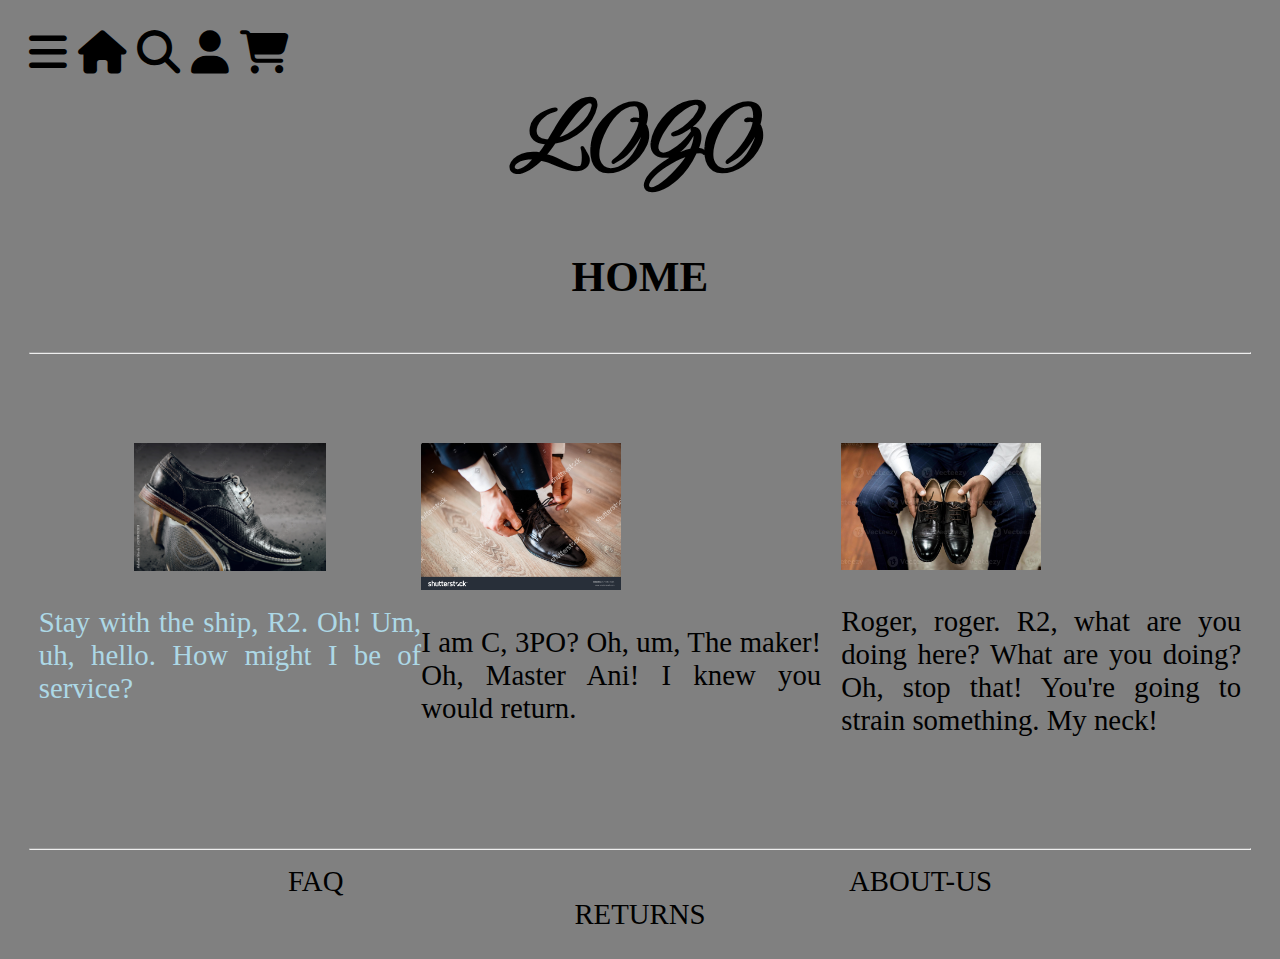
==== commit dd53ede2: "hmmm" ====
--- a/index.html
+++ b/index.html
@@ -17,7 +17,7 @@
         <div>
             <i class="fa-solid fa-bars"></i>
             <i id="home" class="fa-solid fa-house"></i>
-            &nbsp;
+
             <i class="fa-solid fa-magnifying-glass"></i>
             <i class="fa-solid fa-user"></i>
             <i class="fa-solid fa-cart-shopping"></i>
--- a/css/style.css
+++ b/css/style.css
@@ -14,11 +14,15 @@
 
 header nav {
     margin: 1rem 0 0 0; 
-    padding: 0; /
+    padding: 0;
+    display: flex;
+    justify-content: center;
+    align-items: center;
 }
 
 h1 {
     font-family: 'Birthstone Bounce';
+    margin: 0;
 }
 
 h1, a{
@@ -39,25 +43,13 @@
 }
 
 
-ul{
-    margin: 1rem 0 0 0;
+ul {
+    list-style: none;
+    text-align: center;
+    width: 100%;
+    margin: 0;
     padding: 0;
-    list-style: none;
-    text-align: center;
-    margin: 0;
-    padding: 0;
-}
-
-ul li {
-    margin: 1rem 0 0 0;
-    padding: 0;
-    list-style: disc;
-}
-
-/*main, section, article, ol, li {
-    list-style-type: disc ;
-}*/
-
+}
 
 #grid-container {
     display: grid;
@@ -80,9 +72,9 @@
     position: relative;
 }
 
-/*.navbar {
+.navbar {
     display: none;
-}*/
+}
 
 .responsive {
     display: flex;
@@ -118,7 +110,6 @@
     min-width: 250px;
     width: 100%; /*responsivt design. */
     margin: 1rem auto; 
-
 }
 
 main {
@@ -134,9 +125,10 @@
     width:100%;
 }*/
 
-.punktliste {
+#punktliste {
     text-align: left;
     display: inline-block;
+    list-style: decimal;
 }
 
 #produktlink, a:visited{ /*gjør synlig hvilken linker en kan klikke på, kan endres*/
@@ -174,6 +166,12 @@
         margin: 0;
     }
 
+    .grid-container {
+        display: flex;
+        align-items: right;
+    }
+
+
     .flex-section {
         display: flex;
         flex-direction: row;
@@ -191,12 +189,17 @@
     }
 
     header nav ul {
-        float: none; /* Elementene flyter til høyre. */
+        float: none; 
         margin: 0; 
     }
 
     header nav ul li {
         display: inline-block; 
+        list-style: none;
+        text-align: center;
+        width: 100%;
+        margin: 0;
+        padding: 0;
     }
 
     header nav {
@@ -220,7 +223,14 @@
         margin: 0;
     }
 
+    #punktliste {
+        text-align: left;
+        display: inline-block;
+        list-style: decimal;
+    }
+
     main section article ol li {
         display: inline-block;
+        
     }
 }